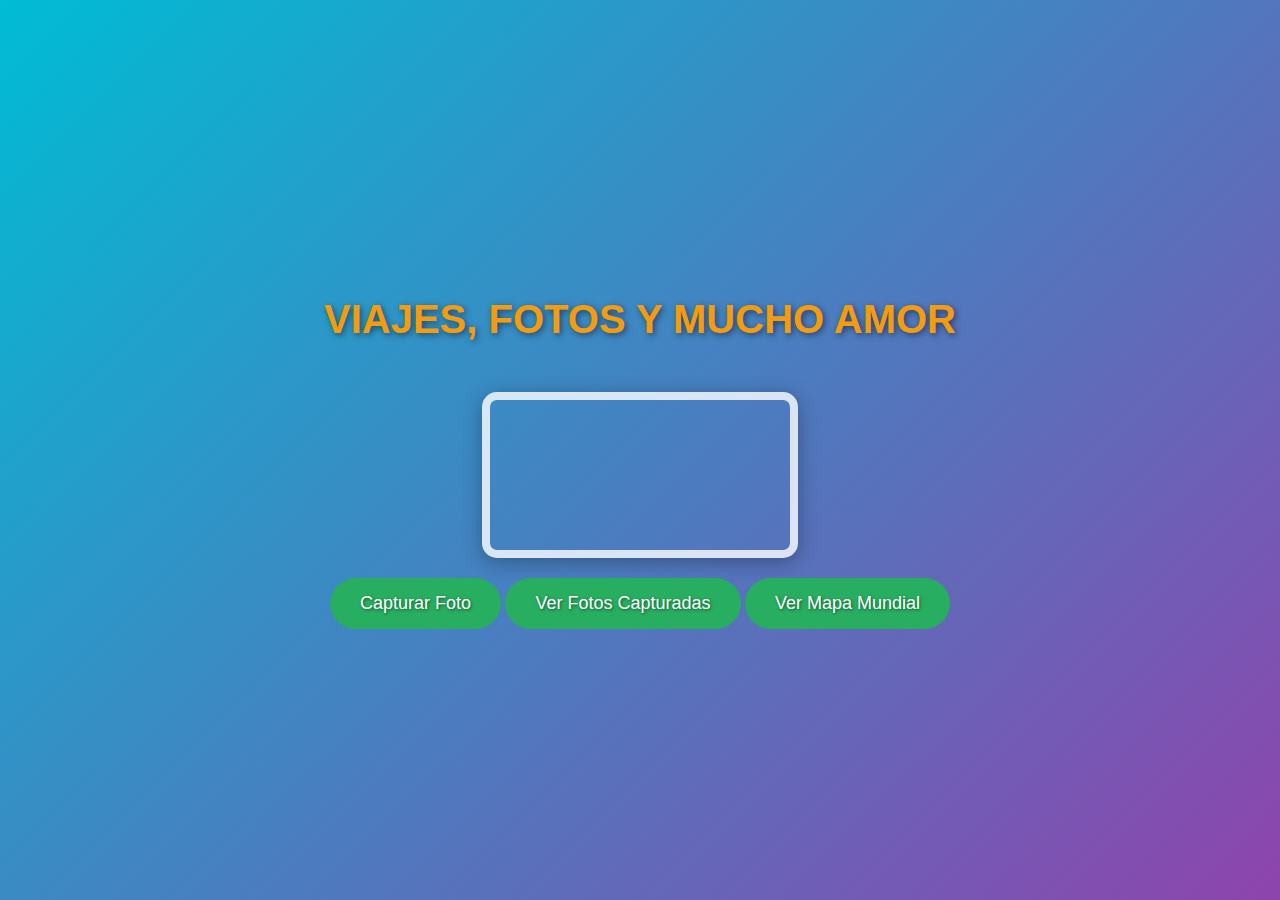
==== index.html @ ce28fbd4 "Add files via upload" ====
<!DOCTYPE html>
<html lang="es">
<head>
    <meta charset="UTF-8">
    <meta name="viewport" content="width=device-width, initial-scale=1.0">
    <title>Escáner QR y Captura de Fotos</title>
    <link rel="stylesheet" href="style.css">
</head>
<body>
    <h1>VIAJES, FOTOS Y MUCHO AMOR</h1>
    <video id="video" autoplay></video>
    <div class="controls">
        <button id="captureButton">Capturar Foto</button>
        <button id="viewPhotosButton">Ver Fotos Capturadas</button>
        <button id="viewMapButton">Ver Mapa Mundial</button>
    </div>

    <script>
        const video = document.getElementById("video");
        const captureButton = document.getElementById("captureButton");
        const viewPhotosButton = document.getElementById("viewPhotosButton");
        const viewMapButton = document.getElementById("viewMapButton");

        // Iniciar la cámara
        async function startCamera() {
            try {
                const stream = await navigator.mediaDevices.getUserMedia({ video: true });
                video.srcObject = stream;
            } catch (error) {
                alert("Error al acceder a la cámara: " + error.message);
            }
        }

        // Obtener las coordenadas y la dirección
        function getCoordinatesAndAddress() {
            return new Promise((resolve, reject) => {
                if (navigator.geolocation) {
                    navigator.geolocation.getCurrentPosition(async (position) => {
                        const { latitude, longitude } = position.coords;
                        try {
                            const response = await fetch(`https://nominatim.openstreetmap.org/reverse?lat=${latitude}&lon=${longitude}&format=json`);
                            const data = await response.json();
                            const address = data.address;
                            const street = address.road || "Desconocida";
                            const city = address.city || address.town || address.village || "Desconocido";
                            resolve({ latitude, longitude, street, city });
                        } catch (error) {
                            reject(new Error("No se pudo obtener la dirección."));
                        }
                    }, error => reject(error));
                } else {
                    reject(new Error("Geolocalización no soportada"));
                }
            });
        }

        // Capturar foto y guardar con ubicación
        captureButton.addEventListener("click", async () => {
            const canvas = document.createElement("canvas");
            canvas.width = video.videoWidth;
            canvas.height = video.videoHeight;
            canvas.getContext("2d").drawImage(video, 0, 0, canvas.width, canvas.height);
            const photoData = canvas.toDataURL("image/png");

            try {
                const { latitude, longitude, street, city } = await getCoordinatesAndAddress();
                const locationName = `Lat: ${latitude}, Lon: ${longitude} (${street}, ${city})`;

                // Guardar las fotos en el localStorage
                const storedPhotos = JSON.parse(localStorage.getItem("photos")) || [];
                storedPhotos.push({ photo: photoData, coordinates: { latitude, longitude }, location: locationName });
                localStorage.setItem("photos", JSON.stringify(storedPhotos));

                alert("Foto capturada y guardada con ubicación.");
            } catch (error) {
                alert("No se pudo obtener la ubicación: " + error.message);
            }
        });

        // Ver fotos capturadas
        viewPhotosButton.addEventListener("click", () => {
            window.location.href = "photos.html"; // Redirige a la página de fotos
        });

        // Ver mapa
        viewMapButton.addEventListener("click", () => {
            window.location.href = "map.html"; // Redirige a la página del mapa
        });

        // Iniciar la cámara al cargar la página
        startCamera();
    </script>
</body>
</html>
---- style.css ----
/* General */
body {
    font-family: 'Arial', sans-serif;
    background-color: #eef2f3;
    margin: 0;
    padding: 0;
    display: flex;
    flex-direction: column;
    align-items: center;
    justify-content: center;
    height: 100vh;
    background: linear-gradient(135deg, #00bcd4, #8e44ad);
    color: white;
    text-align: center;
    overflow: hidden;
}

h1 {
    font-size: 2.5rem;
    margin-bottom: 20px;
    text-shadow: 2px 2px 6px rgba(0, 0, 0, 0.5);
    font-weight: bold;
    color: #f39c12;
}

/* Estilos para el video */
video {
    border: 8px solid rgba(255, 255, 255, 0.8);
    margin-top: 30px;
    border-radius: 15px;
    box-shadow: 0 4px 20px rgba(0, 0, 0, 0.3);
    transition: transform 0.3s ease;
}

video:hover {
    transform: scale(1.05);
}

/* Botón Estilizado */
button {
    padding: 15px 30px;
    font-size: 18px;
    background-color: #27ae60;
    color: white;
    border: none;
    border-radius: 50px;
    cursor: pointer;
    transition: background-color 0.3s ease, transform 0.3s ease;
    margin-top: 20px;
    text-shadow: 1px 1px 3px rgba(0, 0, 0, 0.5);
}

button:hover {
    background-color: #2ecc71;
    transform: scale(1.1);
}

/* Estilo para el resultado */
#result {
    margin-top: 30px;
    font-size: 1.2rem;
    font-weight: bold;
    background-color: rgba(0, 0, 0, 0.6);
    padding: 10px 20px;
    border-radius: 8px;
    color: #f39c12;
    box-shadow: 0 4px 10px rgba(0, 0, 0, 0.4);
    max-width: 80%;
    word-wrap: break-word;
}

/* Responsividad */
@media screen and (max-width: 768px) {
    h1 {
        font-size: 2rem;
    }

    video {
        width: 100%;
        max-width: 450px;
        height: auto;
    }

    button {
        font-size: 16px;
        padding: 12px 24px;
    }

    #result {
        font-size: 1rem;
    }
}
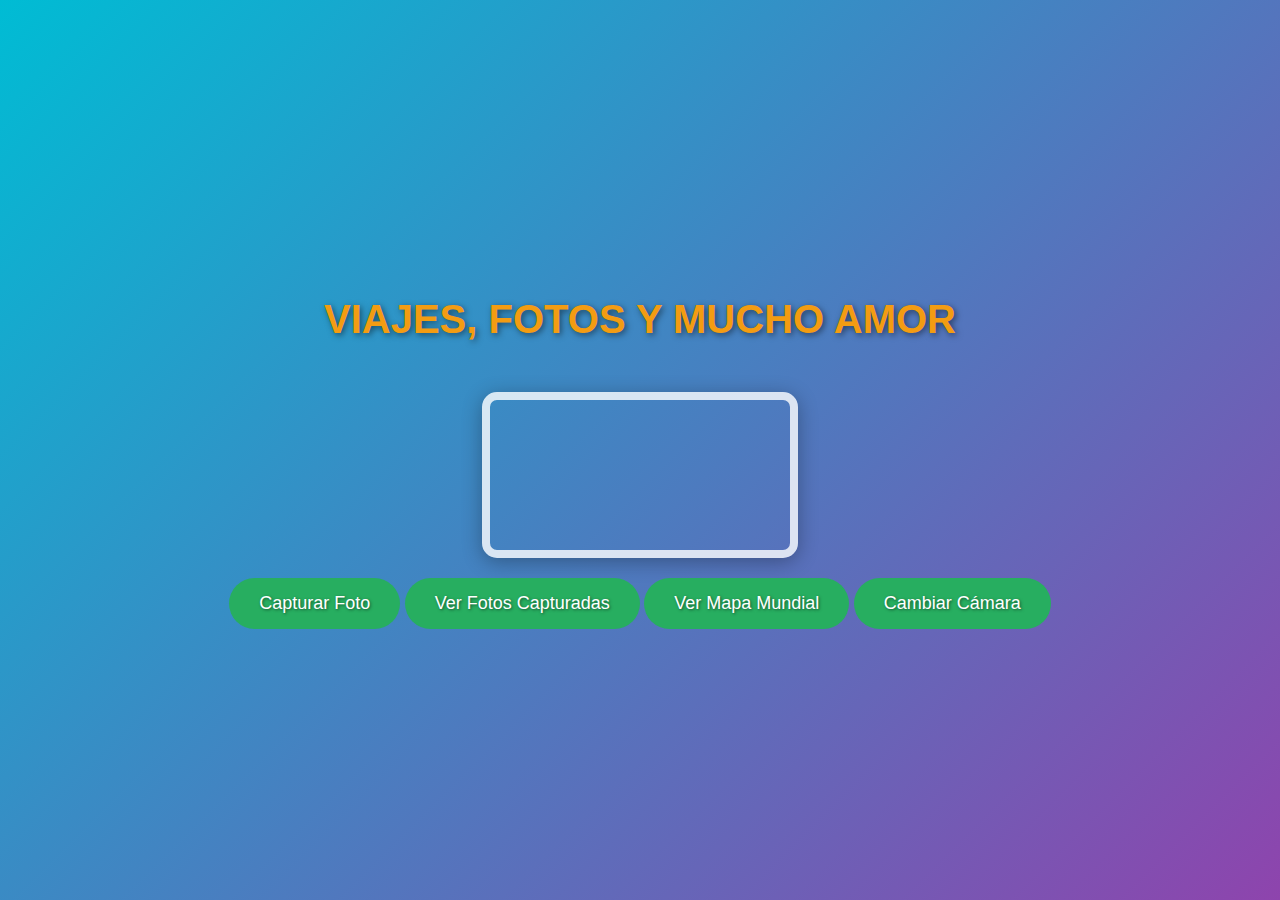
==== commit 349519a4: "Update index.html" ====
--- a/index.html
+++ b/index.html
@@ -13,6 +13,7 @@
         <button id="captureButton">Capturar Foto</button>
         <button id="viewPhotosButton">Ver Fotos Capturadas</button>
         <button id="viewMapButton">Ver Mapa Mundial</button>
+        <button id="toggleCameraButton">Cambiar Cámara</button> <!-- Botón para cambiar de cámara -->
     </div>
 
     <script>
@@ -20,11 +21,22 @@
         const captureButton = document.getElementById("captureButton");
         const viewPhotosButton = document.getElementById("viewPhotosButton");
         const viewMapButton = document.getElementById("viewMapButton");
+        const toggleCameraButton = document.getElementById("toggleCameraButton");
+
+        let currentCamera = "environment"; // Cámara trasera por defecto
+        let currentStream = null;
 
         // Iniciar la cámara
-        async function startCamera() {
+        async function startCamera(camera = "environment") {
             try {
-                const stream = await navigator.mediaDevices.getUserMedia({ video: true });
+                // Detener la cámara actual si existe
+                if (currentStream) {
+                    const tracks = currentStream.getTracks();
+                    tracks.forEach(track => track.stop());
+                }
+
+                const stream = await navigator.mediaDevices.getUserMedia({ video: { facingMode: camera } });
+                currentStream = stream;
                 video.srcObject = stream;
             } catch (error) {
                 alert("Error al acceder a la cámara: " + error.message);
@@ -87,8 +99,14 @@
             window.location.href = "map.html"; // Redirige a la página del mapa
         });
 
-        // Iniciar la cámara al cargar la página
-        startCamera();
+        // Cambiar entre las cámaras (frontal y trasera)
+        toggleCameraButton.addEventListener("click", () => {
+            currentCamera = (currentCamera === "environment") ? "user" : "environment"; // Cambia entre "user" y "environment"
+            startCamera(currentCamera); // Reinicia la cámara con la nueva configuración
+        });
+
+        // Iniciar la cámara al cargar la página (usando la cámara trasera por defecto)
+        startCamera("environment");
     </script>
 </body>
 </html>
